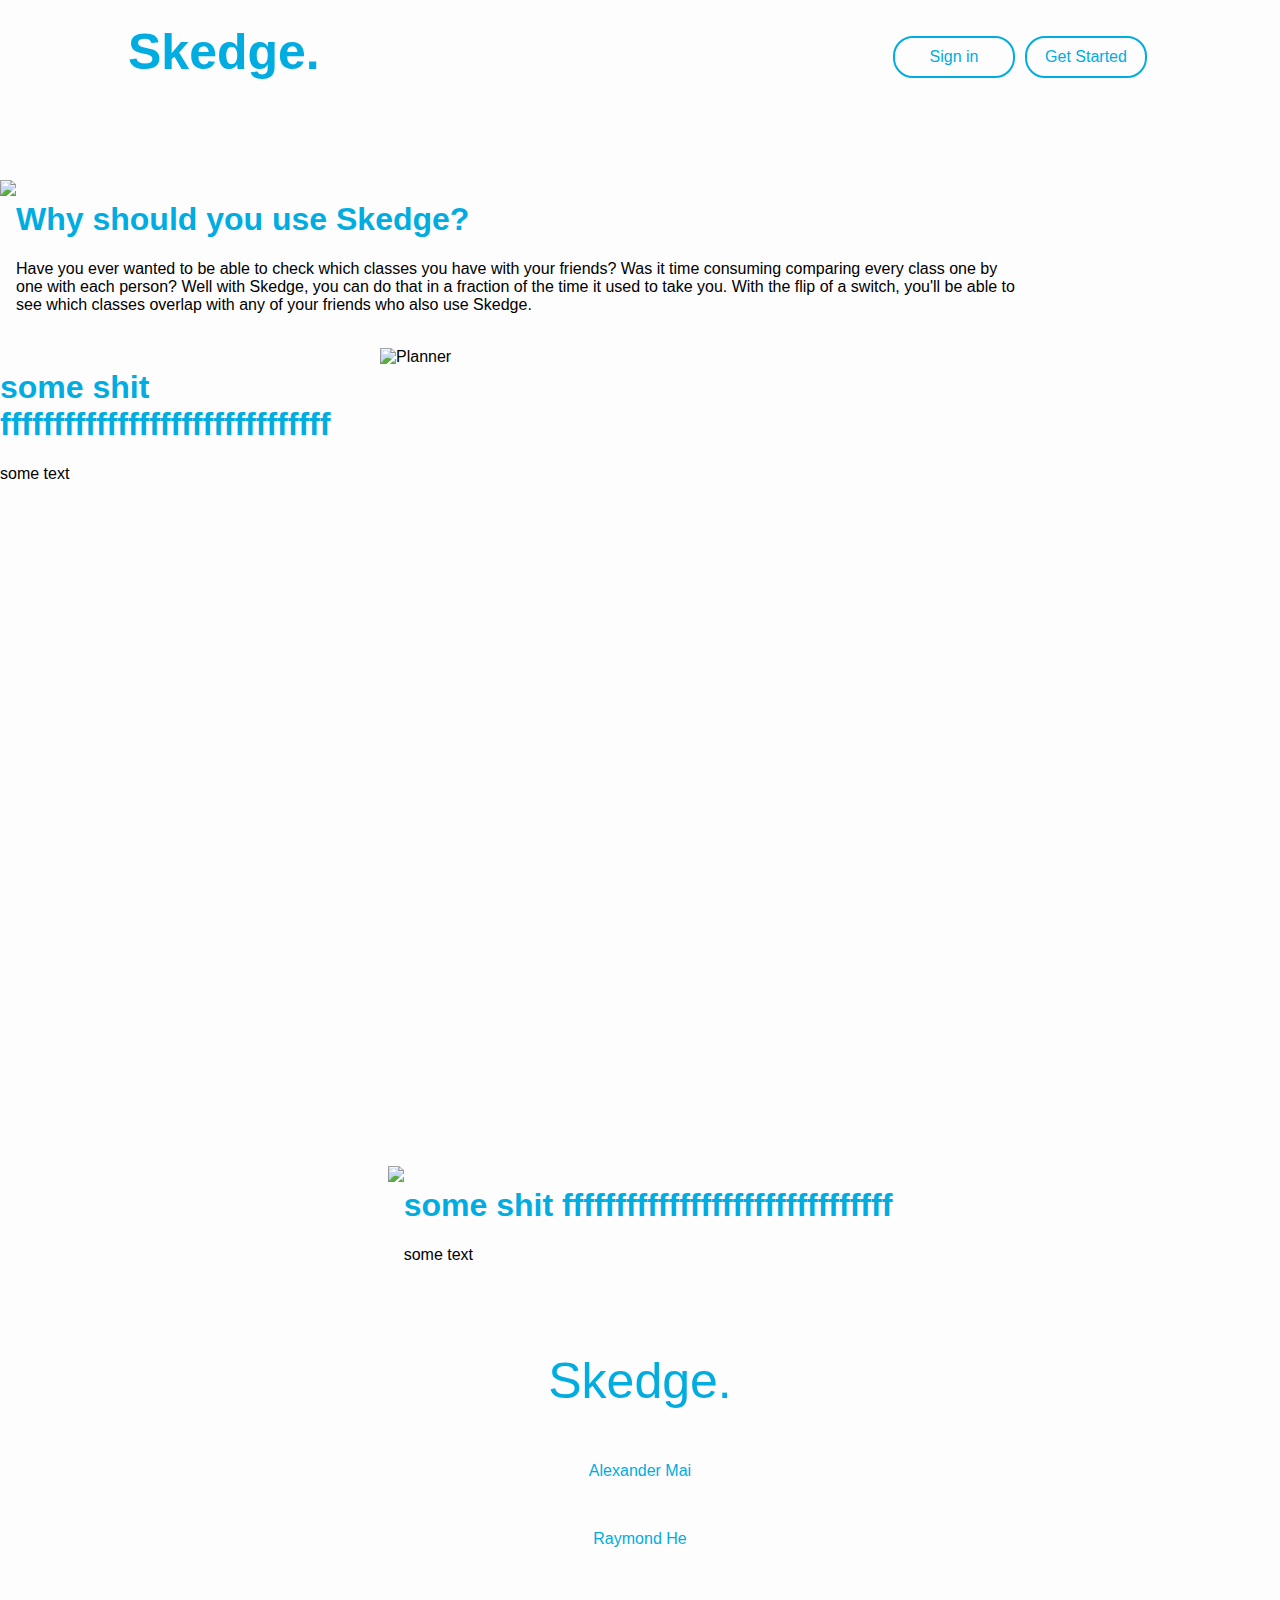
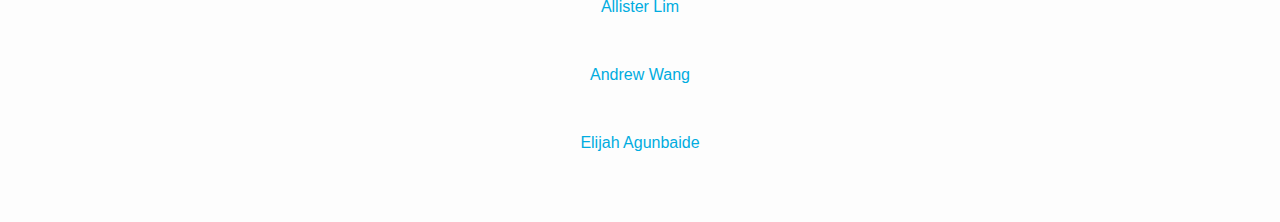
==== index/index.html @ 42945429 "organization stuff" ====
<!DOCTYPE html>
<html lang="en">

<head>
    <link rel="stylesheet" href="index.css">
    <meta charset="UTF-8">
    <meta http-equiv="X-UA-Compatible" content="IE=edge">
    <meta name="viewport" content="width=device-width, initial-scale=1.0">
    <title>Skedge.</title>
    <link rel="shortcut icon" type="image/jpg" href="favicon.png">
</head>

<body style = "background-color: #fdfdfd; margin: auto;">
    <header>
        <nav class="navbar">
            <div class="bar">
                <div class="Skedgelogoindex"><a href="index.html">Skedge.</a></div>
                    <ul class="log-in-out">
                        <a href="sign_in.html" class="notextdec">
                            <div class="rounded_border">
                                <li>Sign in</li>
                            </div>
                        </a>
                        <a href="sign_up.html" class="notextdec">
                            <div class="rounded_border">
                                <li>Get Started</li>
                            </div>
                        </a>
                    </ul>
            </div>
        </nav>
    </header>
    <div class="padding">
    </div> 

    
    
    <div class = "block">
        <img class ='rightbirds' src = 'https://media.discordapp.net/attachments/858982129873190923/864804226220032000/bird_adobespark.png'>
      <div> 
        <h1 class = "headings" >
            Why should you use Skedge?
        </h1>
        <p>
            <div class="textgoestoolong">
                Have you ever wanted to be able to check which classes you have with your friends? Was it time consuming comparing every class one by one with each person?
                Well with Skedge, you can do that in a fraction of the time it used to take you. With the flip of a switch, you'll be able to see which classes overlap with
                any of your friends who also use Skedge. 
            </div>
        </p>
      </div>
    </div> <br>

    <div class = "block">
      <div> 
        <h1 class = "headings">
          some shit fffffffffffffffffffffffffffffff
        </h1>
        <p>
            some text
        </p>
      </div>
      <img class ='rightbirds' src = 'https://cdn.discordapp.com/attachments/863752282105053206/864855029516599306/tempsnip.png' width="900" height="800" alt="Planner">
    </div> <br>

    <div class = "block">
        <img class ='rightbirds' src = 'https://media.discordapp.net/attachments/858982129873190923/864804226220032000/bird_adobespark.png'>
      <div> 
        <h1 class = "headings">
          some shit fffffffffffffffffffffffffffffff
        </h1>
        <p>
            some text
        </p>
      </div>
    </div> <br><br><br><br>
    <div>
        <div class="skedgefooter"><a class= "notextdec" href="index.html"><b>Skedge.</b></a></div>
        <br><br> 
        <div>
        <a class="linkedin notextdec" href= "https://www.linkedin.com/in/amaii/"><p>Alexander Mai</p></a>
            <br>
        <a class="linkedin notextdec" href= "https://www.linkedin.com/in/rayjhe/"><p>Raymond He</p></a>
            <br>
        <a class="linkedin notextdec" href= "https://www.linkedin.com/in/allister-lim-8b5454197/"><p>Allister Lim</p></a>
            <br>
        <a class="linkedin notextdec" href= "https://www.linkedin.com/in/andrew-wang-b987091a5/"><p>Andrew Wang</p></a>
            <br>
        <a class="linkedin notextdec" href= "https://www.linkedin.com/in/elijah-agunbiade-88068a1b0/"><p>Elijah Agunbaide</p></a>
            <br><br><br>
        </div>


    </div>

</body>
</html>
---- index/index.css ----
* {
    font-family: 'Roboto', sans-serif;
}

.navbar {
    background: #fdfdfd;
    width: 100%;
    position: fixed;
    z-index: 0;
    padding: 10px 0;
    
}

.log-in-out li a {
    color: black;
    font-size: 18px;
    font-weight: 500;
    margin-left: 25px;
    text-decoration: none;
}

.bar {
    width: 80%;
    margin: auto;
    padding: 0px 30px;
}

.navbar .bar {
    display: flex;
    align-items: center;
    justify-content: space-between;
}

.navbar .log-in-out {
    display: inline-flex;
}

.log-in-out li {
    list-style: none;
    
}

.padding {
    padding-top: 180px;
}

.Skedgelogoindex:hover b {
    color: #1900ff;
}

.navbar .Skedgelogoindex a {
    color: rgb(0, 172, 224);
    font-size: 50px;
    font-weight: 600;
    text-decoration: none;
}


* {
    font-family: 'Roboto', sans-serif;
}


html,
body {
    font-family: sans-serif;
    width: 100%;
    height: 100%;
    margin: 0;
}

.rounded_border {
    padding: 10px 9px;
    border: 2px solid rgb(0, 172, 224);
    border-radius: 20px;
    outline: none;
    margin-top: 10px;
    margin-left: 5px;
    margin-right: 5px;
    width: 100px;
    text-align: center;
}

body {
    background-color: #fdfdfd;
}

.notextdec {
    text-decoration: none;
    color: rgb(0, 172, 224);
    font-weight: 150;
}

.paragraphleft {
    idk;
}

.paragraphright {
    test; 
}

.block { 
    display: flex; 
    justify-content: center; 
}

.headings {
    display: flex; 
    color:rgb(0, 172, 224)

    

}

.skedgefooter {
    color: rgb(0, 172, 224);
    font-size: 50px;
    font-weight: 600;
    text-align: center;
    margin: auto;
    padding: 10

} 

.linkedin{
    text-align: center;
    margin: auto;
    padding: 10
}

.textgoestoolong {
    margin-right: 20%;
}
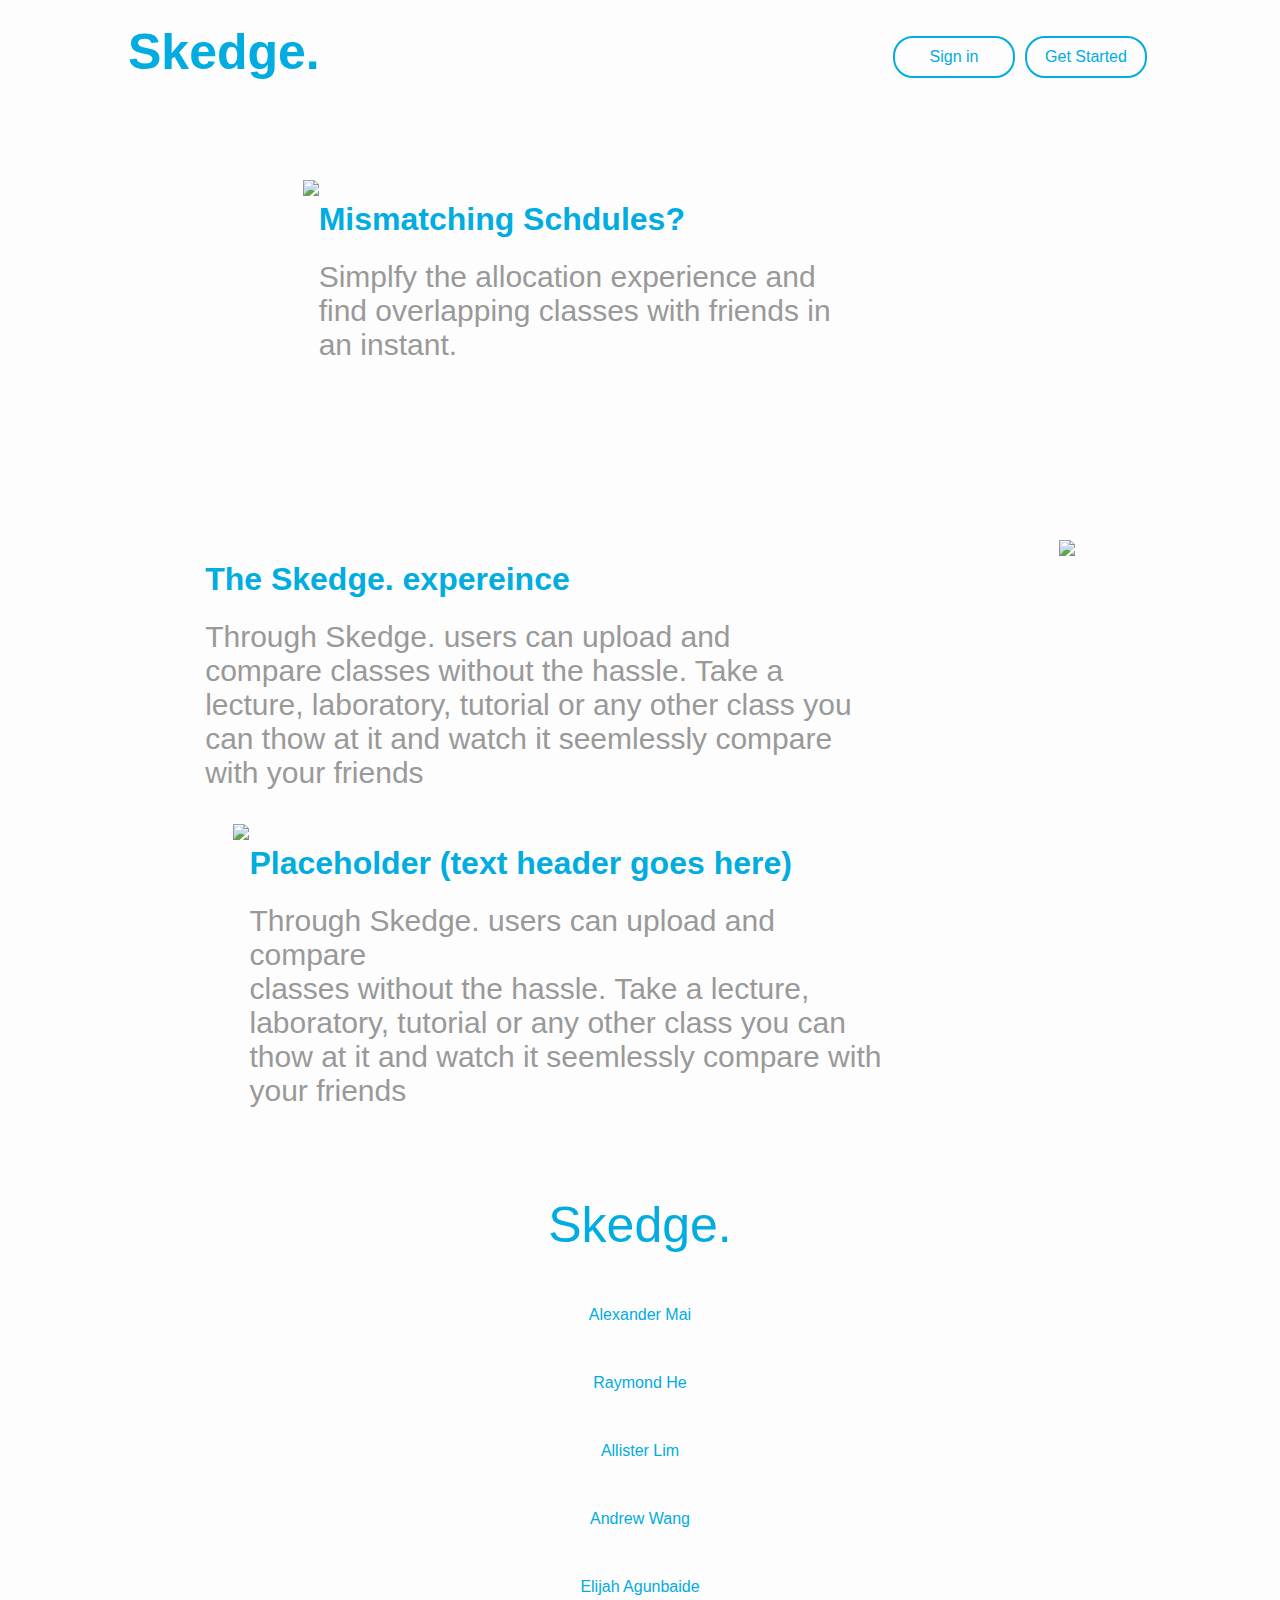
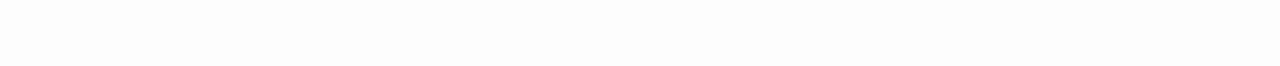
==== commit 2a3ab891: "index about" ====
--- a/index/index.html
+++ b/index/index.html
@@ -39,38 +39,49 @@
         <img class ='rightbirds' src = 'https://media.discordapp.net/attachments/858982129873190923/864804226220032000/bird_adobespark.png'>
       <div> 
         <h1 class = "headings" >
-            Why should you use Skedge?
+            Mismatching Schdules? 
         </h1>
         <p>
             <div class="textgoestoolong">
-                Have you ever wanted to be able to check which classes you have with your friends? Was it time consuming comparing every class one by one with each person?
-                Well with Skedge, you can do that in a fraction of the time it used to take you. With the flip of a switch, you'll be able to see which classes overlap with
-                any of your friends who also use Skedge. 
+                Simplfy the allocation experience and <br> 
+                find overlapping classes with friends in an instant. 
             </div>
         </p>
       </div>
-    </div> <br>
+    </div> <br><br><br> <br><br><br> <br><br><br> 
 
     <div class = "block">
       <div> 
         <h1 class = "headings">
-          some shit fffffffffffffffffffffffffffffff
+          The Skedge. expereince
         </h1>
         <p>
-            some text
+            <div class="textgoestoolong">
+                Through Skedge. users can upload and <br> compare 
+                classes without the hassle. Take a <br> lecture, 
+                laboratory, tutorial or any other class you <br> can 
+                thow at it and watch it seemlessly compare with your friends
+
+            </div>
         </p>
       </div>
-      <img class ='rightbirds' src = 'https://cdn.discordapp.com/attachments/863752282105053206/864855029516599306/tempsnip.png' width="900" height="800" alt="Planner">
+      <img class ='rightbirds' src = 'https://media.discordapp.net/attachments/858982129873190923/864804226220032000/bird_adobespark.png'>
     </div> <br>
 
     <div class = "block">
         <img class ='rightbirds' src = 'https://media.discordapp.net/attachments/858982129873190923/864804226220032000/bird_adobespark.png'>
       <div> 
         <h1 class = "headings">
-          some shit fffffffffffffffffffffffffffffff
+          Placeholder (text header goes here)
         </h1>
         <p>
-            some text
+            <div class="textgoestoolong">
+                Through Skedge. users can upload and compare <br> 
+                classes without the hassle. Take a lecture, <br>
+                laboratory, tutorial or any other class you can <br>
+                thow at it and watch it seemlessly compare with your friends
+
+            </div>
         </p>
       </div>
     </div> <br><br><br><br>
--- a/index/index.css
+++ b/index/index.css
@@ -130,4 +130,7 @@
 
 .textgoestoolong {
     margin-right: 20%;
+    font-size: 30px;
+    color: #999999; 
+
 }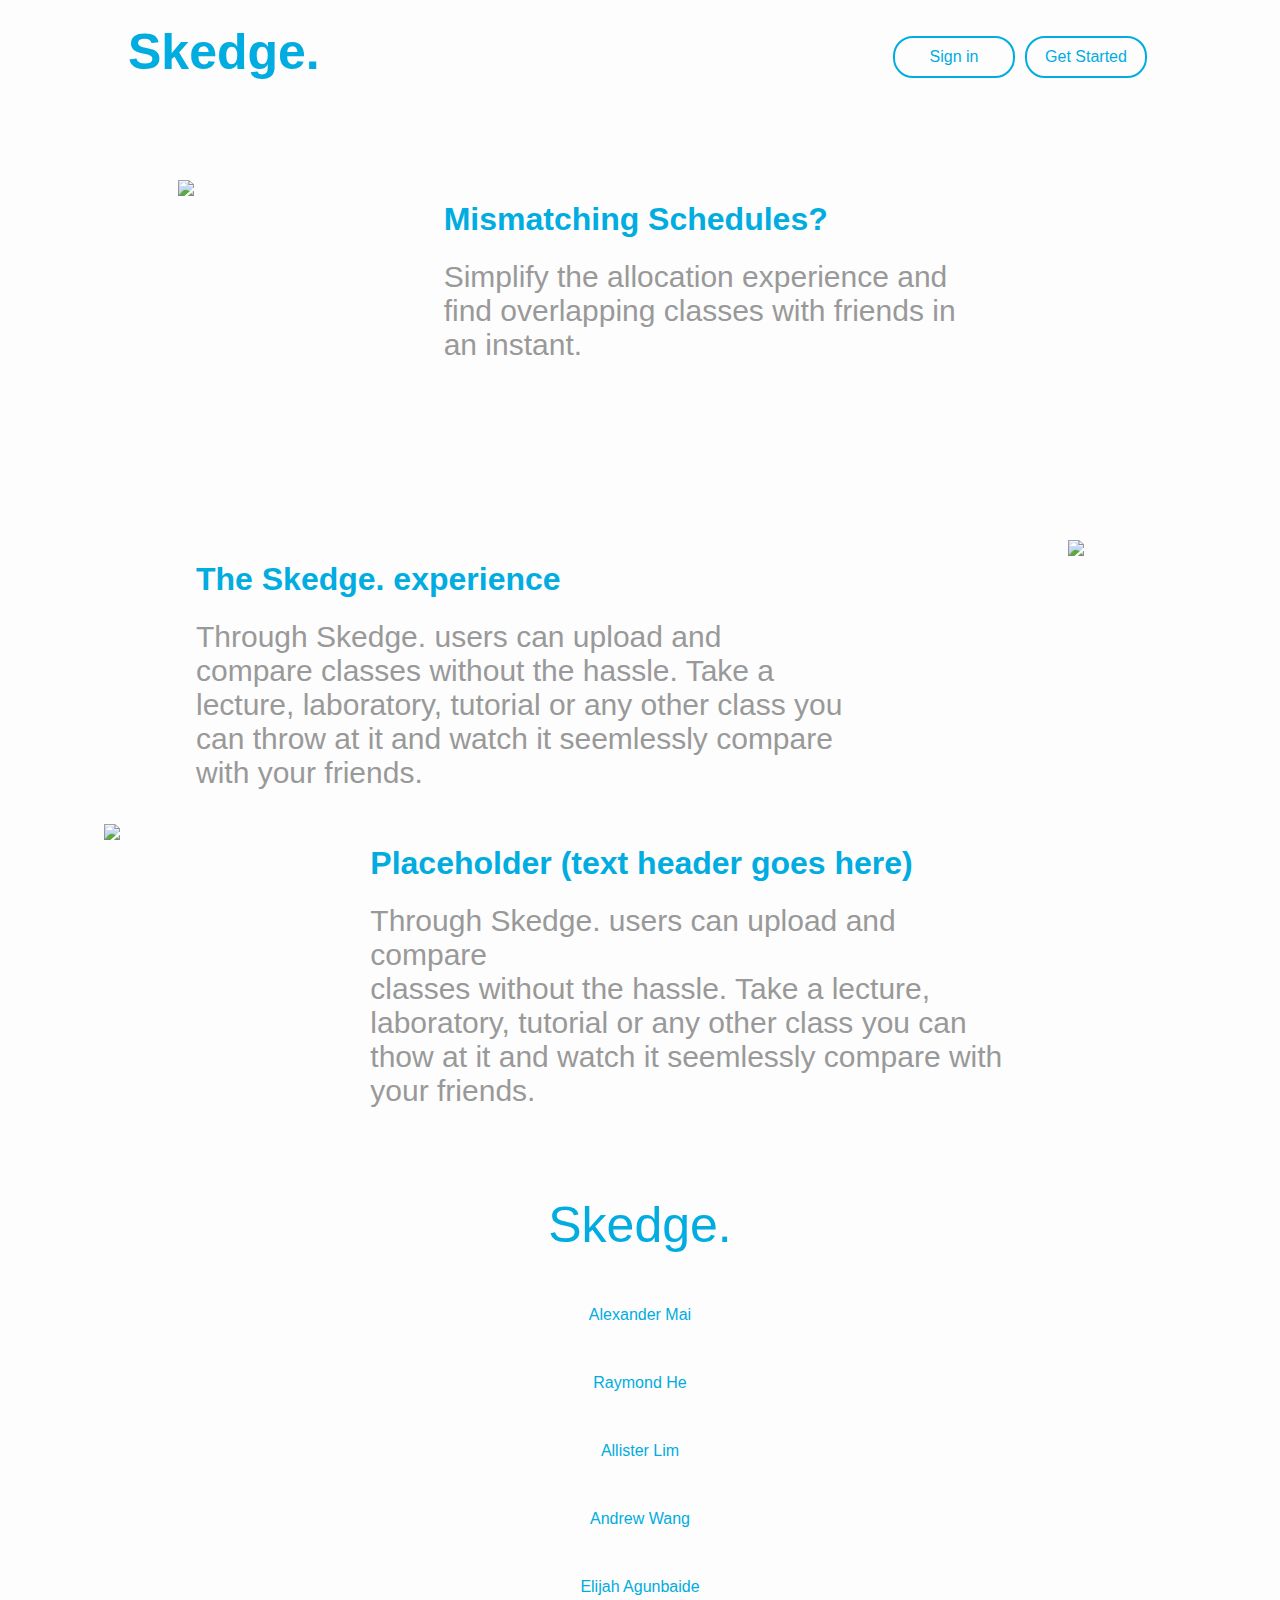
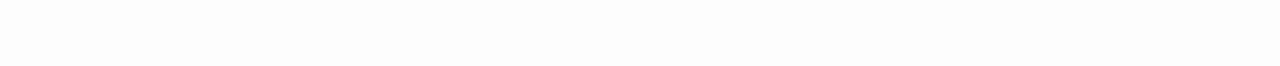
==== commit 2574d9d6: "birds" ====
--- a/index/index.html
+++ b/index/index.html
@@ -36,14 +36,14 @@
     
     
     <div class = "block">
-        <img class ='rightbirds' src = 'https://media.discordapp.net/attachments/858982129873190923/864804226220032000/bird_adobespark.png'>
+        <img class ='birdleft' src = 'https://media.discordapp.net/attachments/858982129873190923/864804226220032000/bird_adobespark.png'>
       <div> 
         <h1 class = "headings" >
-            Mismatching Schdules? 
+            Mismatching Schedules? 
         </h1>
         <p>
             <div class="textgoestoolong">
-                Simplfy the allocation experience and <br> 
+                Simplify the allocation experience and <br> 
                 find overlapping classes with friends in an instant. 
             </div>
         </p>
@@ -53,14 +53,14 @@
     <div class = "block">
       <div> 
         <h1 class = "headings">
-          The Skedge. expereince
+          The Skedge. experience
         </h1>
         <p>
             <div class="textgoestoolong">
                 Through Skedge. users can upload and <br> compare 
                 classes without the hassle. Take a <br> lecture, 
                 laboratory, tutorial or any other class you <br> can 
-                thow at it and watch it seemlessly compare with your friends
+                throw at it and watch it seemlessly compare with your friends.
 
             </div>
         </p>
@@ -69,7 +69,7 @@
     </div> <br>
 
     <div class = "block">
-        <img class ='rightbirds' src = 'https://media.discordapp.net/attachments/858982129873190923/864804226220032000/bird_adobespark.png'>
+        <img class ='birdleft' src = 'https://media.discordapp.net/attachments/858982129873190923/864804226220032000/bird_adobespark.png'>
       <div> 
         <h1 class = "headings">
           Placeholder (text header goes here)
@@ -79,7 +79,7 @@
                 Through Skedge. users can upload and compare <br> 
                 classes without the hassle. Take a lecture, <br>
                 laboratory, tutorial or any other class you can <br>
-                thow at it and watch it seemlessly compare with your friends
+                thow at it and watch it seemlessly compare with your friends.
 
             </div>
         </p>
@@ -97,7 +97,7 @@
             <br>
         <a class="linkedin notextdec" href= "https://www.linkedin.com/in/andrew-wang-b987091a5/"><p>Andrew Wang</p></a>
             <br>
-        <a class="linkedin notextdec" href= "https://www.linkedin.com/in/elijah-agunbiade-88068a1b0/"><p>Elijah Agunbaide</p></a>
+        <a class="linkedin notextdec" href= "https://www.linkedin.com/in/elijahaa/"><p>Elijah Agunbaide</p></a>
             <br><br><br>
         </div>
 
--- a/index/index.css
+++ b/index/index.css
@@ -133,4 +133,9 @@
     font-size: 30px;
     color: #999999; 
 
+}
+
+.birdleft { 
+    margin-right: 250px; 
+
 }